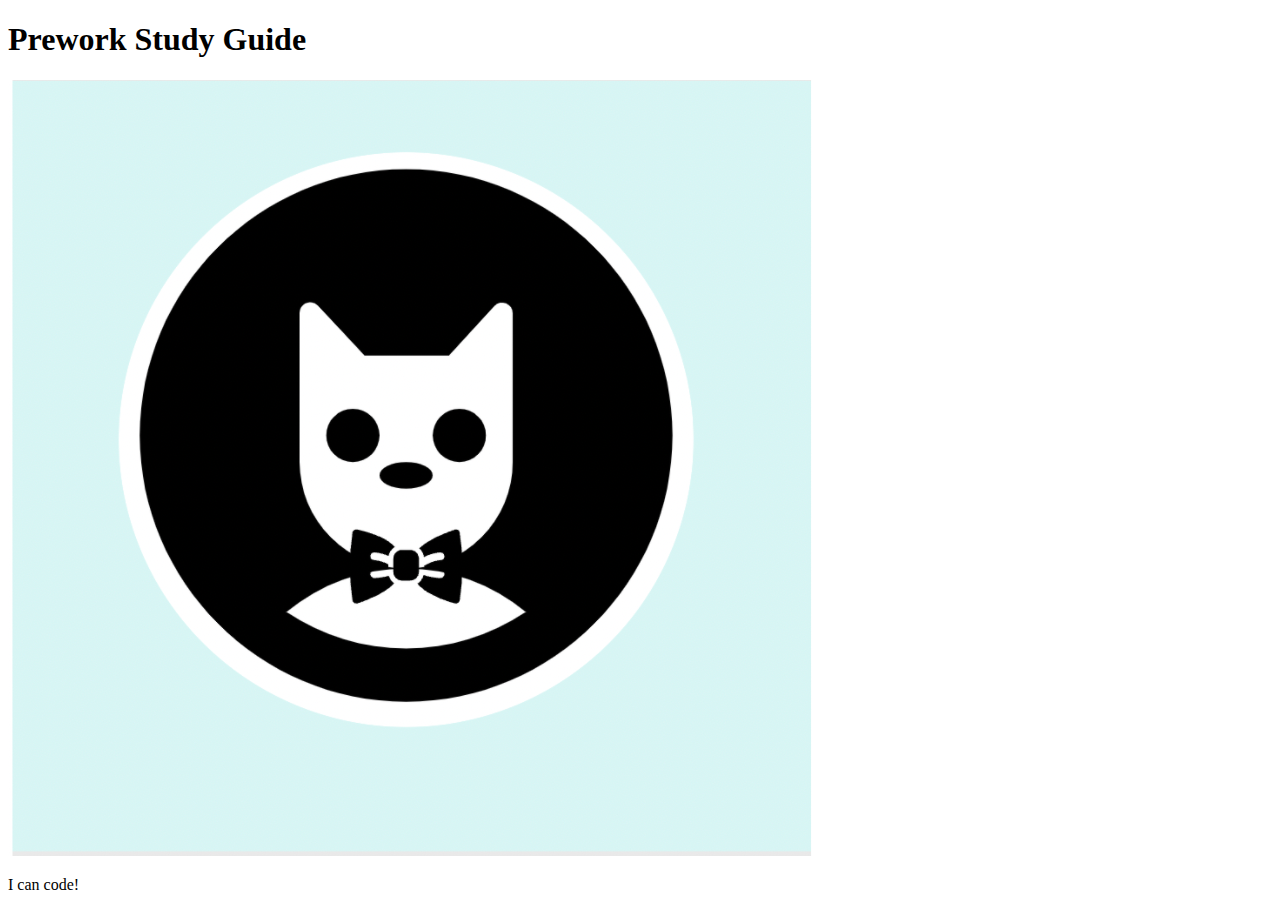
==== prework-study-guide/index.html @ a35970bf "add starter code" ====
<!DOCTYPE html>
<html lang="en">
  <head>
    <meta charset="UTF-8" />
    <meta http-equiv="X-UA-Compatible" content="IE=edge" />
    <meta name="viewport" content="width=device-width, initial-scale=1.0" />
    <title>Prework Study Guide</title>
  </head>
  <body>
    <header id="top">
      <h1>Prework Study Guide</h1>
      <img src="./assets/bowtie-cat.png" alt="Profile image of cat wearing a bow tie." />
    </header>
    <main>
      <!-- Student code goes here -->
    </main>

    <footer>
      <p>I can code!</p>
    </footer>
  </body>
</html>
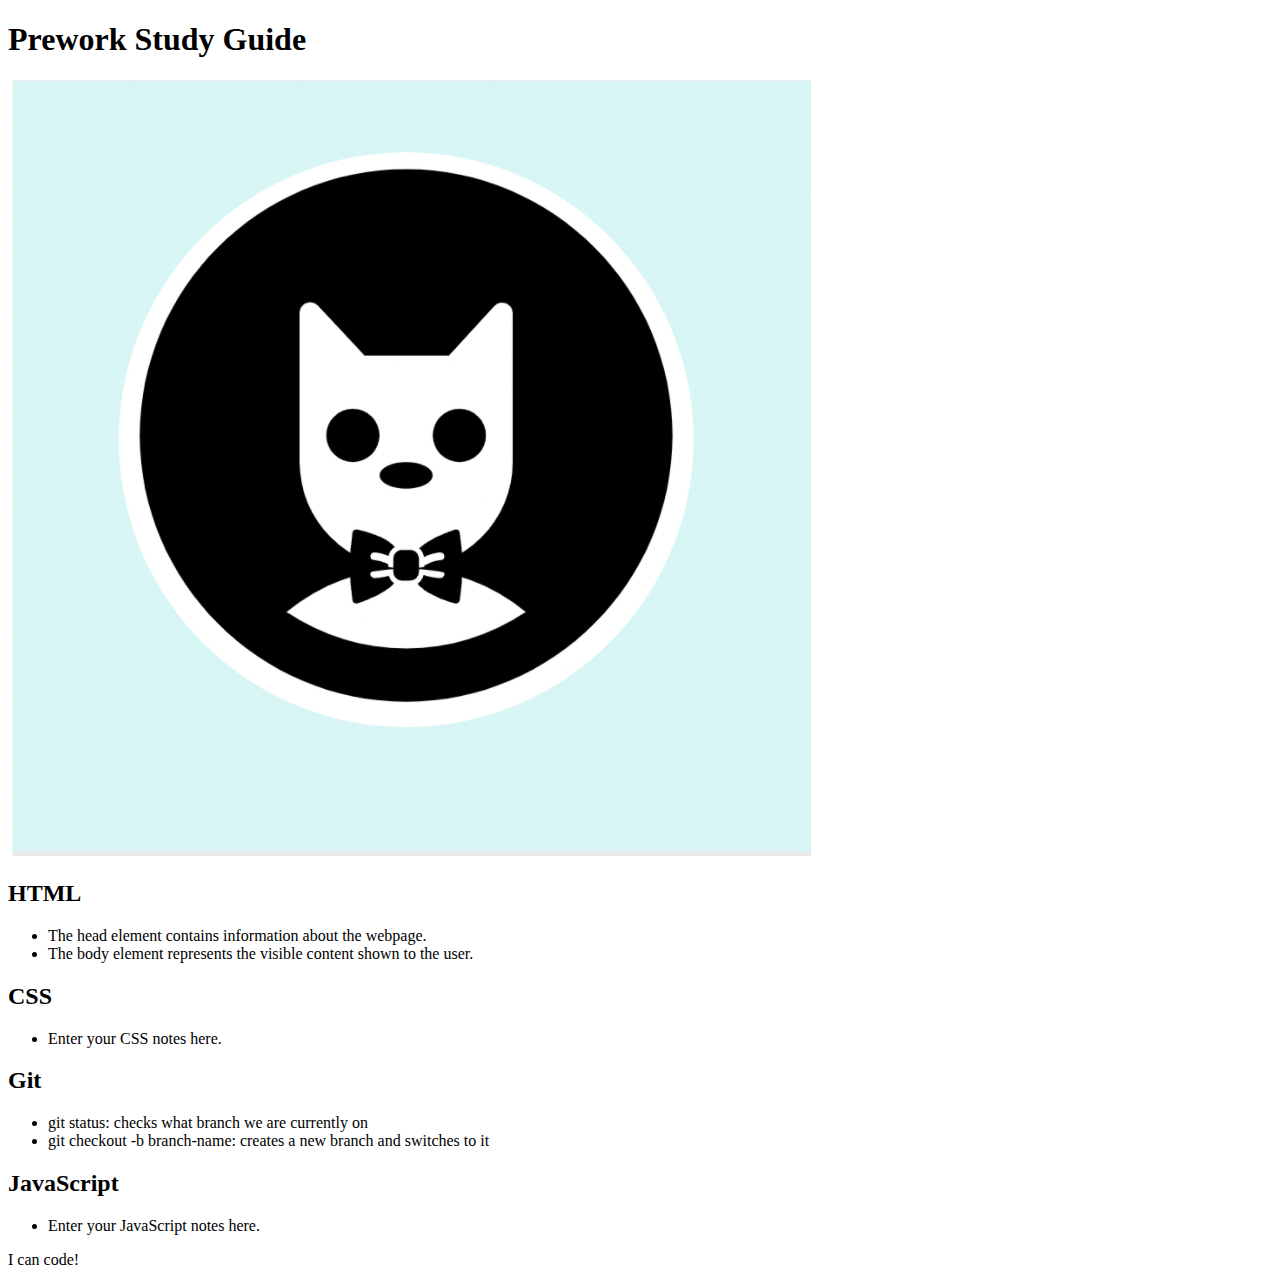
==== commit 755a4c79: "added code to HTML file" ====
--- a/prework-study-guide/index.html
+++ b/prework-study-guide/index.html
@@ -12,7 +12,32 @@
       <img src="./assets/bowtie-cat.png" alt="Profile image of cat wearing a bow tie." />
     </header>
     <main>
-      <!-- Student code goes here -->
+      <section class="card" id="html-section">
+<h2>HTML</h2>
+<ul>
+  <li>The head element contains information about the webpage.</li>
+  <li>The body element represents the visible content shown to the user.</li>
+</ul>
+      </section>
+      <section class="card" id="css-section">
+<h2>CSS</h2>
+<ul>
+  <li>Enter your CSS notes here.</li>
+</ul>
+      </section>
+      <section class="card" id="git-section">
+<h2>Git</h2>
+<ul>
+  <li>git status: checks what branch we are currently on</li>
+  <li>git checkout -b branch-name: creates a new branch and switches to it</li>
+</ul>
+      </section>
+      <section class="card" id="javascript-section">
+<h2>JavaScript</h2>
+<ul>
+  <li>Enter your JavaScript notes here.</li>
+</ul>
+      </section>
     </main>
 
     <footer>
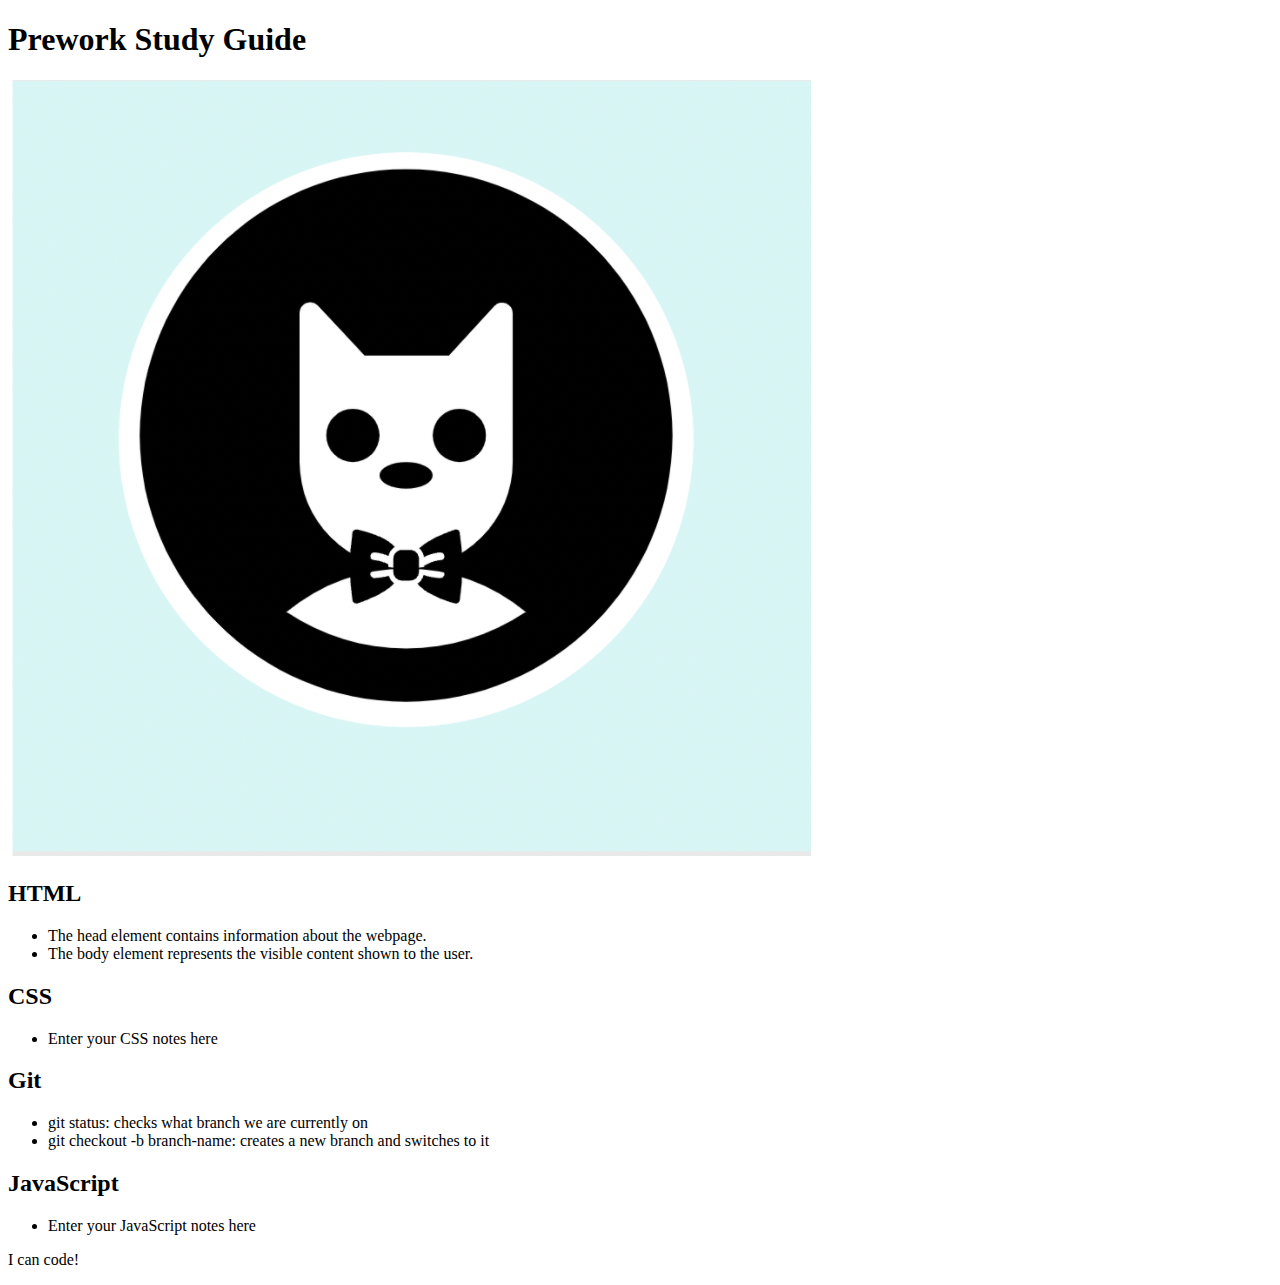
==== commit 1b7d1e73: "Update index.html" ====
--- a/prework-study-guide/index.html
+++ b/prework-study-guide/index.html
@@ -12,31 +12,34 @@
       <img src="./assets/bowtie-cat.png" alt="Profile image of cat wearing a bow tie." />
     </header>
     <main>
-      <section class="card" id="html-section">
-<h2>HTML</h2>
-<ul>
-  <li>The head element contains information about the webpage.</li>
-  <li>The body element represents the visible content shown to the user.</li>
-</ul>
+            <section class="card" id="html-section">
+        <h2>HTML</h2>
+        <ul>
+          <li>The head element contains information about the webpage.</li>
+          <li>The body element represents the visible content shown to the user.</li>
+        </ul>
       </section>
+
       <section class="card" id="css-section">
-<h2>CSS</h2>
-<ul>
-  <li>Enter your CSS notes here.</li>
-</ul>
+        <h2>CSS</h2>
+        <ul>
+          <li>Enter your CSS notes here</li>
+        </ul>
       </section>
+
       <section class="card" id="git-section">
-<h2>Git</h2>
-<ul>
-  <li>git status: checks what branch we are currently on</li>
-  <li>git checkout -b branch-name: creates a new branch and switches to it</li>
-</ul>
+        <h2>Git</h2>
+        <ul>
+          <li>git status: checks what branch we are currently on</li>
+          <li>git checkout -b branch-name: creates a new branch and switches to it</li>
+        </ul>
       </section>
+
       <section class="card" id="javascript-section">
-<h2>JavaScript</h2>
-<ul>
-  <li>Enter your JavaScript notes here.</li>
-</ul>
+        <h2>JavaScript</h2>
+        <ul>
+          <li>Enter your JavaScript notes here</li>
+        </ul>
       </section>
     </main>
 
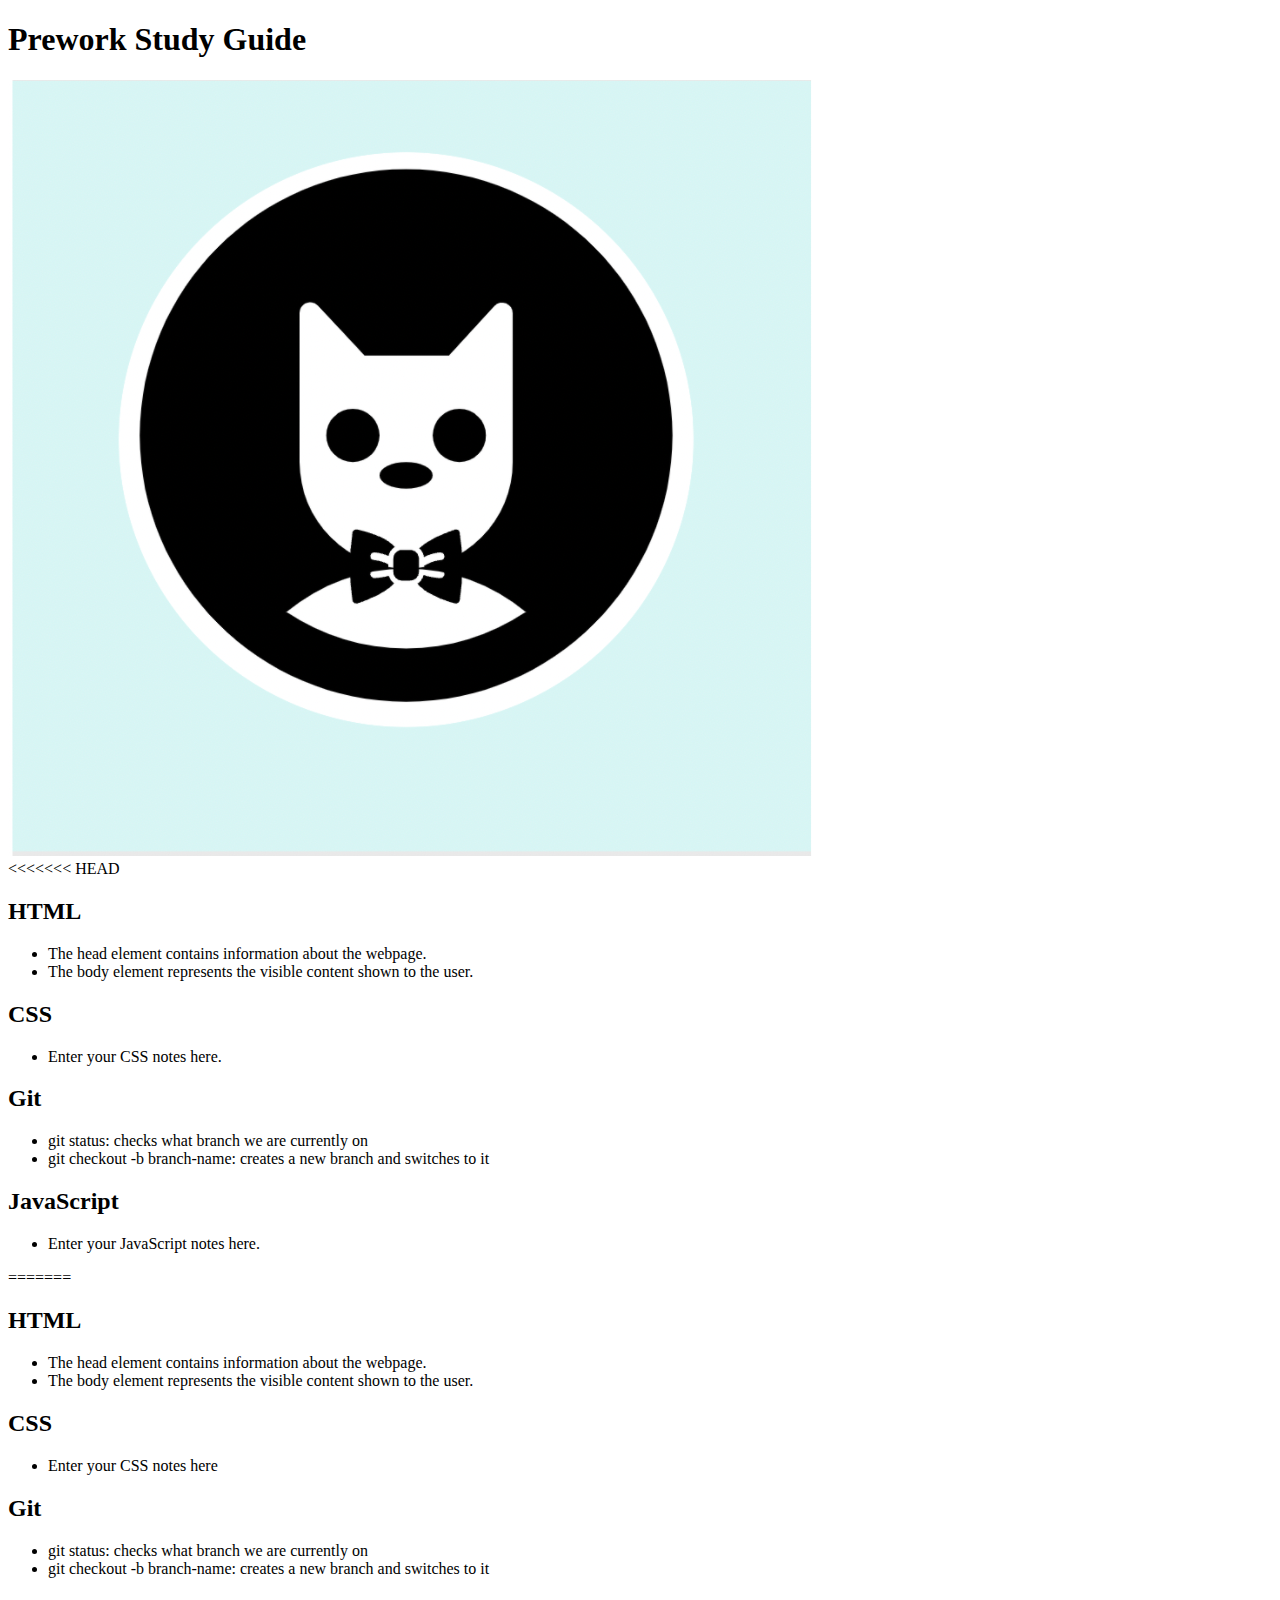
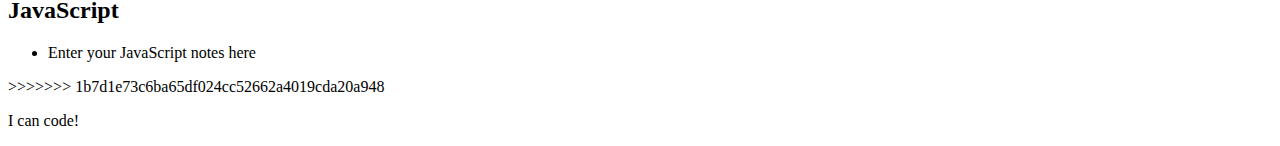
==== commit 5f30567a: "added code to HTML file" ====
--- a/prework-study-guide/index.html
+++ b/prework-study-guide/index.html
@@ -12,6 +12,33 @@
       <img src="./assets/bowtie-cat.png" alt="Profile image of cat wearing a bow tie." />
     </header>
     <main>
+<<<<<<< HEAD
+      <section class="card" id="html-section">
+<h2>HTML</h2>
+<ul>
+  <li>The head element contains information about the webpage.</li>
+  <li>The body element represents the visible content shown to the user.</li>
+</ul>
+      </section>
+      <section class="card" id="css-section">
+<h2>CSS</h2>
+<ul>
+  <li>Enter your CSS notes here.</li>
+</ul>
+      </section>
+      <section class="card" id="git-section">
+<h2>Git</h2>
+<ul>
+  <li>git status: checks what branch we are currently on</li>
+  <li>git checkout -b branch-name: creates a new branch and switches to it</li>
+</ul>
+      </section>
+      <section class="card" id="javascript-section">
+<h2>JavaScript</h2>
+<ul>
+  <li>Enter your JavaScript notes here.</li>
+</ul>
+=======
             <section class="card" id="html-section">
         <h2>HTML</h2>
         <ul>
@@ -40,6 +67,7 @@
         <ul>
           <li>Enter your JavaScript notes here</li>
         </ul>
+>>>>>>> 1b7d1e73c6ba65df024cc52662a4019cda20a948
       </section>
     </main>
 
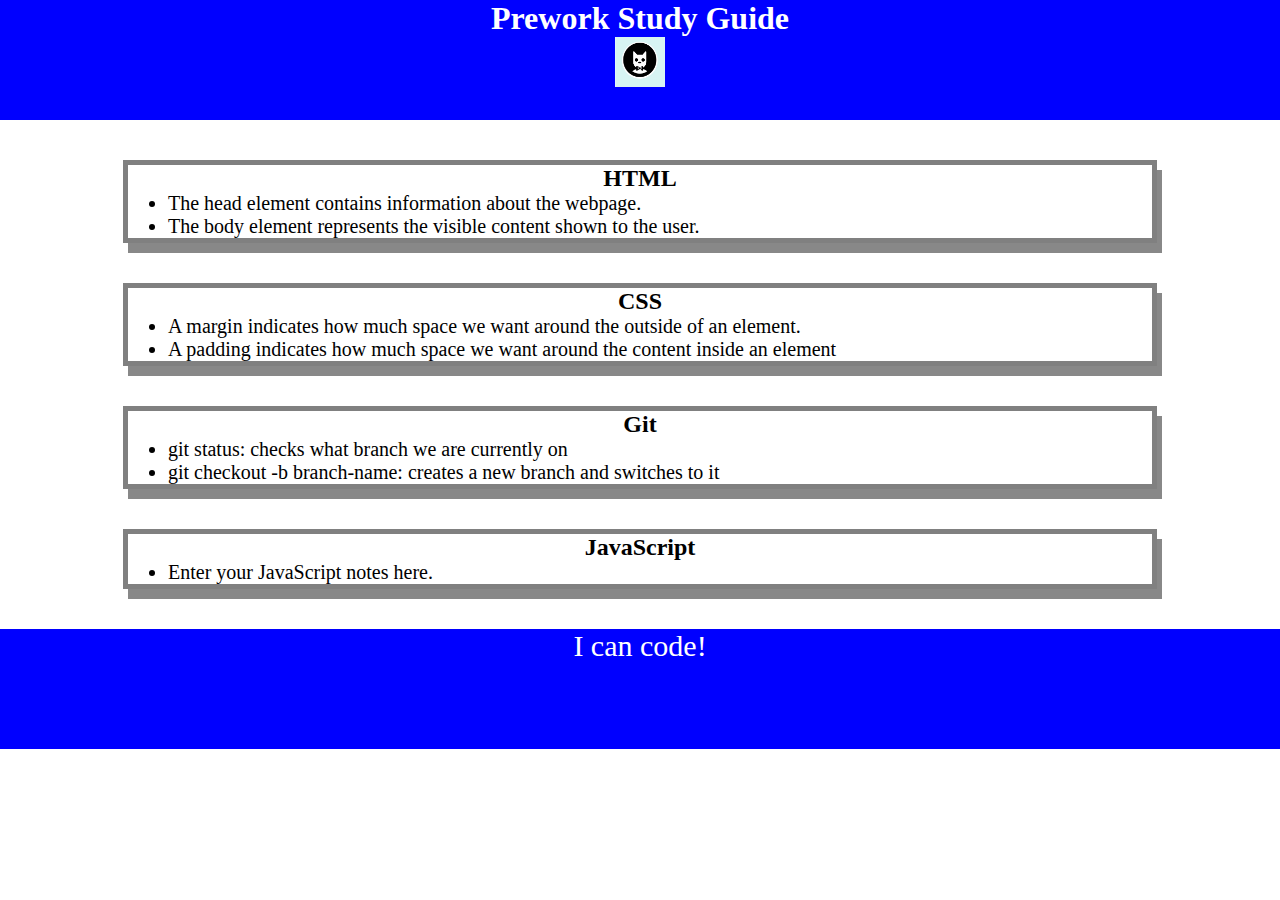
==== commit c92b950e: "added CSS to project" ====
--- a/prework-study-guide/index.html
+++ b/prework-study-guide/index.html
@@ -4,6 +4,7 @@
     <meta charset="UTF-8" />
     <meta http-equiv="X-UA-Compatible" content="IE=edge" />
     <meta name="viewport" content="width=device-width, initial-scale=1.0" />
+    <link rel="stylesheet" href="./assets/style.css">
     <title>Prework Study Guide</title>
   </head>
   <body>
@@ -12,7 +13,6 @@
       <img src="./assets/bowtie-cat.png" alt="Profile image of cat wearing a bow tie." />
     </header>
     <main>
-<<<<<<< HEAD
       <section class="card" id="html-section">
 <h2>HTML</h2>
 <ul>
@@ -23,7 +23,8 @@
       <section class="card" id="css-section">
 <h2>CSS</h2>
 <ul>
-  <li>Enter your CSS notes here.</li>
+  <li>A margin indicates how much space we want around the outside of an element.</li>
+  <li>A padding indicates how much space we want around the content inside an element</li>
 </ul>
       </section>
       <section class="card" id="git-section">
@@ -38,36 +39,6 @@
 <ul>
   <li>Enter your JavaScript notes here.</li>
 </ul>
-=======
-            <section class="card" id="html-section">
-        <h2>HTML</h2>
-        <ul>
-          <li>The head element contains information about the webpage.</li>
-          <li>The body element represents the visible content shown to the user.</li>
-        </ul>
-      </section>
-
-      <section class="card" id="css-section">
-        <h2>CSS</h2>
-        <ul>
-          <li>Enter your CSS notes here</li>
-        </ul>
-      </section>
-
-      <section class="card" id="git-section">
-        <h2>Git</h2>
-        <ul>
-          <li>git status: checks what branch we are currently on</li>
-          <li>git checkout -b branch-name: creates a new branch and switches to it</li>
-        </ul>
-      </section>
-
-      <section class="card" id="javascript-section">
-        <h2>JavaScript</h2>
-        <ul>
-          <li>Enter your JavaScript notes here</li>
-        </ul>
->>>>>>> 1b7d1e73c6ba65df024cc52662a4019cda20a948
       </section>
     </main>
 
--- a/prework-study-guide/assets/style.css
+++ b/prework-study-guide/assets/style.css
@@ -0,0 +1,42 @@
+* {
+    margin: 0;
+    padding: 0;
+   }
+   
+   header,
+   footer {
+    width: 100%;
+    height: 120px;
+    background-color: blue;
+    color: white;
+   }
+   
+   h1,
+   h2 {
+    text-align: center;
+   }
+   
+   img {
+    display: block;
+    height: 50px;
+    width: 50px;
+    margin-left: auto;
+    margin-right: auto;
+   }
+   
+   ul {
+    padding-left: 40px;
+    font-size: 20px;
+   }
+   
+   p {
+    text-align: center;
+    font-size: 30px;
+   }
+
+   .card { 
+    width: 80%;
+    margin: 40px auto;
+    border: 5px solid gray;
+    box-shadow: 5px 10px #888888;
+}
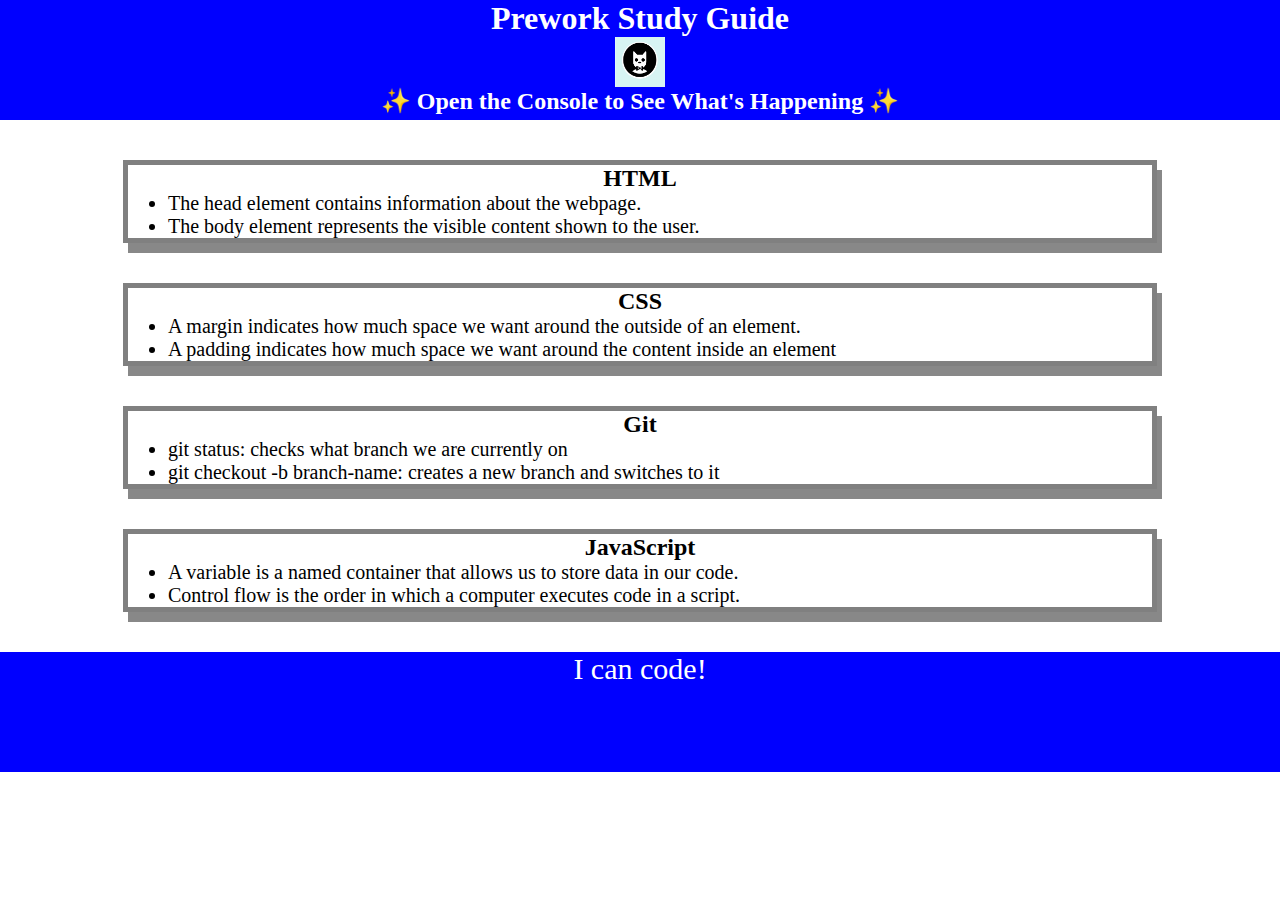
==== commit 7289e292: "<JS>" ====
--- a/prework-study-guide/index.html
+++ b/prework-study-guide/index.html
@@ -11,6 +11,7 @@
     <header id="top">
       <h1>Prework Study Guide</h1>
       <img src="./assets/bowtie-cat.png" alt="Profile image of cat wearing a bow tie." />
+      <h2>✨ Open the Console to See What's Happening ✨</h2>
     </header>
     <main>
       <section class="card" id="html-section">
@@ -37,7 +38,8 @@
       <section class="card" id="javascript-section">
 <h2>JavaScript</h2>
 <ul>
-  <li>Enter your JavaScript notes here.</li>
+  <li>A variable is a named container that allows us to store data in our code.</li>
+  <li>Control flow is the order in which a computer executes code in a script.</li>
 </ul>
       </section>
     </main>
@@ -45,5 +47,6 @@
     <footer>
       <p>I can code!</p>
     </footer>
+    <script src="./assets/script.js"></script>
   </body>
 </html>
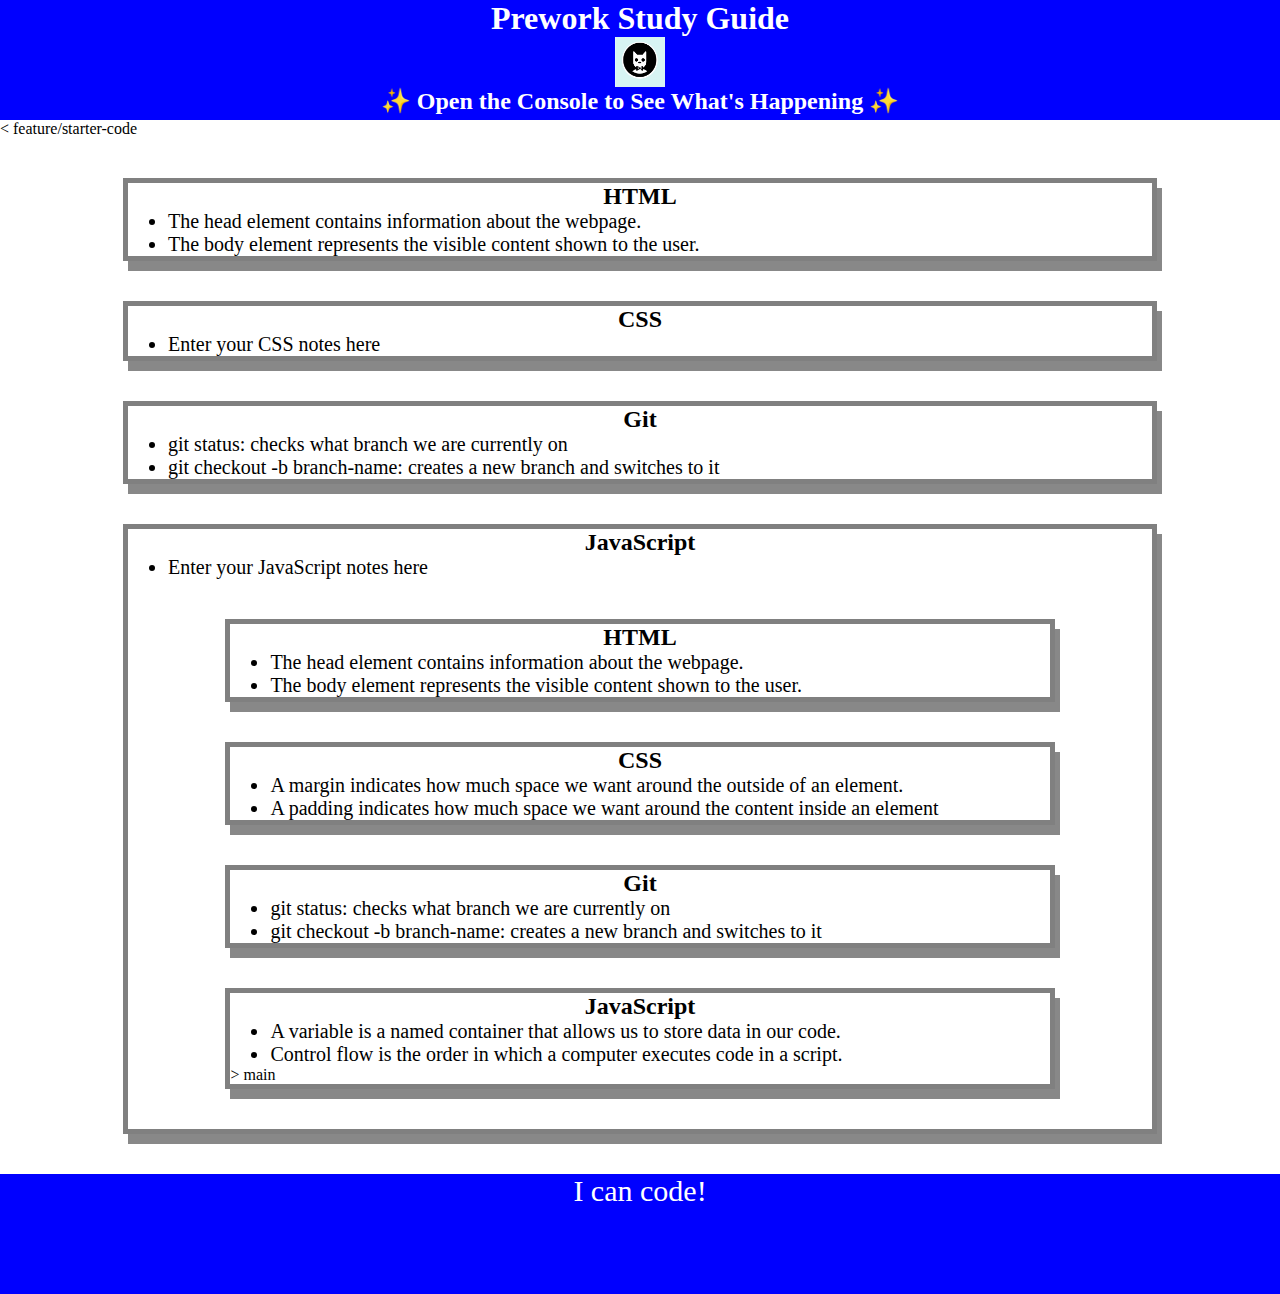
==== commit a142f268: "Merge pull request #14 from AaronVenema/feature/starter-code" ====
--- a/prework-study-guide/index.html
+++ b/prework-study-guide/index.html
@@ -14,6 +14,35 @@
       <h2>✨ Open the Console to See What's Happening ✨</h2>
     </header>
     <main>
+< feature/starter-code
+     <section class="card" id="html-section">
+        <h2>HTML</h2>
+        <ul>
+          <li>The head element contains information about the webpage.</li>
+          <li>The body element represents the visible content shown to the user.</li>
+        </ul>
+      </section>
+
+      <section class="card" id="css-section">
+        <h2>CSS</h2>
+        <ul>
+          <li>Enter your CSS notes here</li>
+        </ul>
+      </section>
+
+      <section class="card" id="git-section">
+        <h2>Git</h2>
+        <ul>
+          <li>git status: checks what branch we are currently on</li>
+          <li>git checkout -b branch-name: creates a new branch and switches to it</li>
+        </ul>
+      </section>
+
+      <section class="card" id="javascript-section">
+        <h2>JavaScript</h2>
+        <ul>
+          <li>Enter your JavaScript notes here</li>
+        </ul>
       <section class="card" id="html-section">
 <h2>HTML</h2>
 <ul>
@@ -41,6 +70,7 @@
   <li>A variable is a named container that allows us to store data in our code.</li>
   <li>Control flow is the order in which a computer executes code in a script.</li>
 </ul>
+> main
       </section>
     </main>
 
